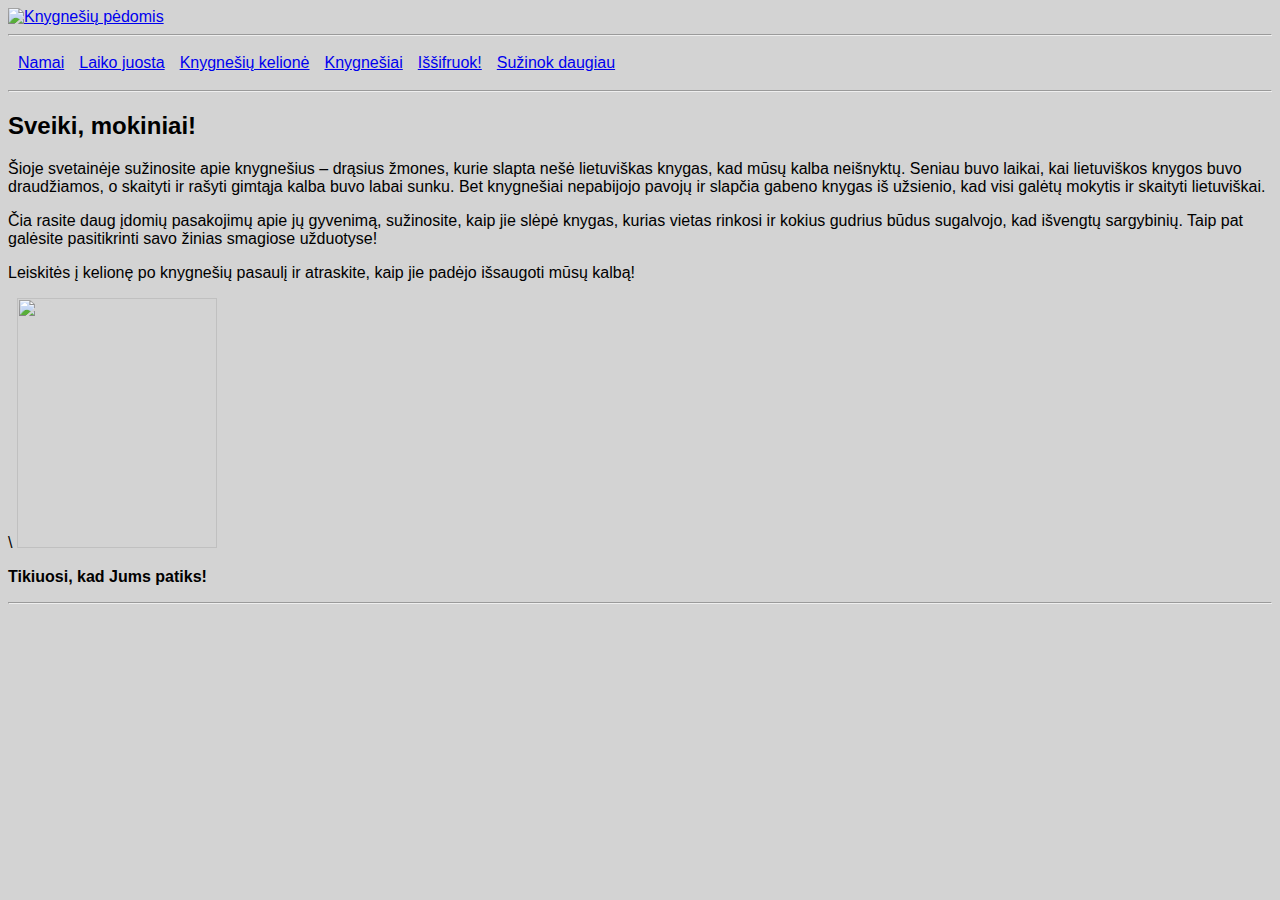
==== index.html @ 04dd3d8e "Add files via upload" ====
<!DOCTYPE html>

<head>
    <meta charset="UTF-8">
    <meta name="viewport" content="width=device-width, initial-scale=1.0">
    <title>Namai</title>
</head>

<body style="background-color:#d3d3d3;">
</body>

</html>
<style>
     body {
            font-family: Arial, sans-serif;
            text-align: left;
        }
</style>
<head>
    <title>Knygnešių pėdomis</title>
</head>

<body>
    <header>
        <a href="index.html">
            <img src="logo.jpg" title="Knygnešių pėdomis">
        </a>
    </header>
    <hr>
    <nav>
        <table cellspacing="5" cellpadding="5">
            <tr>
                <td><a href="index.html">Namai</a></td>
                <td><a href="Laiko juosta.html">Laiko juosta</a></td>
                <td><a href="Knygnešių kelionė.html">Knygnešių kelionė</a></td>
                <td><a href="Knygnešiai.html">Knygnešiai</a></td>
                <td><a href="Iššifruok.html">Iššifruok!</a></td>
                <td><a href="Suzinok daugiau.html">Sužinok daugiau</a></td>
            </tr>
        </table>
    </nav>
    <hr>
    <h2>Sveiki, mokiniai!</h2>

    <p>
        Šioje svetainėje sužinosite apie knygnešius – drąsius žmones, kurie slapta nešė lietuviškas knygas, kad mūsų
        kalba neišnyktų. Seniau buvo laikai, kai lietuviškos knygos buvo draudžiamos, o skaityti ir rašyti gimtąja kalba
        buvo labai sunku. Bet knygnešiai nepabijojo pavojų ir slapčia gabeno knygas iš užsienio, kad visi galėtų mokytis
        ir skaityti lietuviškai.
    <p>
        Čia rasite daug įdomių pasakojimų apie jų gyvenimą, sužinosite, kaip jie slėpė knygas, kurias vietas rinkosi ir
        kokius gudrius būdus sugalvojo, kad išvengtų sargybinių. Taip pat galėsite pasitikrinti savo žinias smagiose
        užduotyse!
    </p>
    Leiskitės į kelionę po knygnešių pasaulį ir atraskite, kaip jie padėjo išsaugoti mūsų kalbą!
    </p>
    \
    <img src="img/knyg.jpg" width="200" height="250">
    <p><strong>Tikiuosi, kad Jums patiks!</strong></p>
    <hr>
</body>
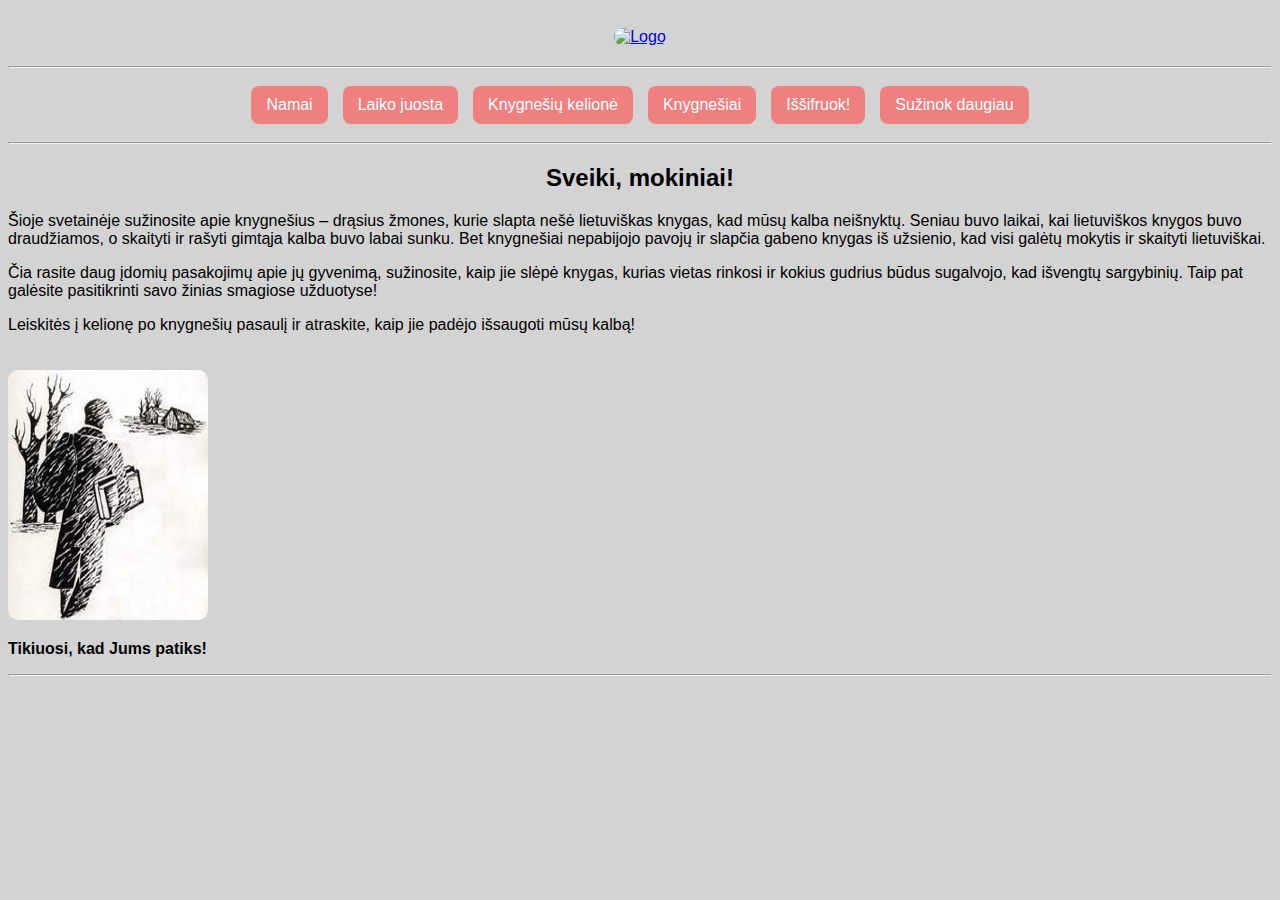
==== commit 61769b19: "Add files via upload" ====
--- a/index.html
+++ b/index.html
@@ -1,45 +1,82 @@
 <!DOCTYPE html>
+<html lang="en">
 
 <head>
     <meta charset="UTF-8">
     <meta name="viewport" content="width=device-width, initial-scale=1.0">
-    <title>Namai</title>
-</head>
-
-<body style="background-color:#d3d3d3;">
-</body>
-
-</html>
-<style>
-     body {
+    <title>Knygnešių pėdomis</title>
+    <style>
+        body {
             font-family: Arial, sans-serif;
             text-align: left;
+            background-color: #d3d3d3;
         }
-</style>
-<head>
-    <title>Knygnešių pėdomis</title>
+
+        .nav-btn {
+            display: inline-block;
+            padding: 10px 15px;
+            text-decoration: none;
+            background-color: #f08080;
+            color: white;
+            font-size: 16px;
+            border-radius: 8px;
+            transition: background-color 0.3s, transform 0.2s;
+        }
+
+        .nav-btn:hover {
+            background-color: #90ee90;
+            transform: scale(1.05);
+        }
+
+        table {
+            margin: auto;
+        }
+
+        td {
+            padding: 5px;
+        }
+
+        header {
+            text-align: center;
+            margin-bottom: 20px;
+        }
+
+        img {
+            border-radius: 10px;
+            margin-top: 20px;
+        }
+
+        h2 {
+            text-align: center;
+        }
+    </style>
 </head>
 
 <body>
+
     <header>
         <a href="index.html">
-            <img src="logo.jpg" title="Knygnešių pėdomis">
+            <img src="img/logo5.jpg" title="Knygnešių pėdomis" alt="Logo" />
         </a>
     </header>
+
     <hr>
+
     <nav>
         <table cellspacing="5" cellpadding="5">
             <tr>
-                <td><a href="index.html">Namai</a></td>
-                <td><a href="Laiko juosta.html">Laiko juosta</a></td>
-                <td><a href="Knygnešių kelionė.html">Knygnešių kelionė</a></td>
-                <td><a href="Knygnešiai.html">Knygnešiai</a></td>
-                <td><a href="Iššifruok.html">Iššifruok!</a></td>
-                <td><a href="Suzinok daugiau.html">Sužinok daugiau</a></td>
+                <td><a href="index.html" class="nav-btn">Namai</a></td>
+                <td><a href="Laiko juosta.html" class="nav-btn">Laiko juosta</a></td>
+                <td><a href="Knygnešių kelionė.html" class="nav-btn">Knygnešių kelionė</a></td>
+                <td><a href="Knygnešiai.html" class="nav-btn">Knygnešiai</a></td>
+                <td><a href="Iššifruok.html" class="nav-btn">Iššifruok!</a></td>
+                <td><a href="Suzinok daugiau.html" class="nav-btn">Sužinok daugiau</a></td>
             </tr>
         </table>
     </nav>
+
     <hr>
+
     <h2>Sveiki, mokiniai!</h2>
 
     <p>
@@ -47,15 +84,23 @@
         kalba neišnyktų. Seniau buvo laikai, kai lietuviškos knygos buvo draudžiamos, o skaityti ir rašyti gimtąja kalba
         buvo labai sunku. Bet knygnešiai nepabijojo pavojų ir slapčia gabeno knygas iš užsienio, kad visi galėtų mokytis
         ir skaityti lietuviškai.
+    </p>
+
     <p>
         Čia rasite daug įdomių pasakojimų apie jų gyvenimą, sužinosite, kaip jie slėpė knygas, kurias vietas rinkosi ir
         kokius gudrius būdus sugalvojo, kad išvengtų sargybinių. Taip pat galėsite pasitikrinti savo žinias smagiose
         užduotyse!
     </p>
-    Leiskitės į kelionę po knygnešių pasaulį ir atraskite, kaip jie padėjo išsaugoti mūsų kalbą!
+
+    <p>
+        Leiskitės į kelionę po knygnešių pasaulį ir atraskite, kaip jie padėjo išsaugoti mūsų kalbą!
     </p>
-    \
-    <img src="img/knyg.jpg" width="200" height="250">
+
+    <img src="img/knyg.jpg" width="200" height="250" alt="Book Image">
+
     <p><strong>Tikiuosi, kad Jums patiks!</strong></p>
+
     <hr>
-</body>+</body>
+
+</html>
